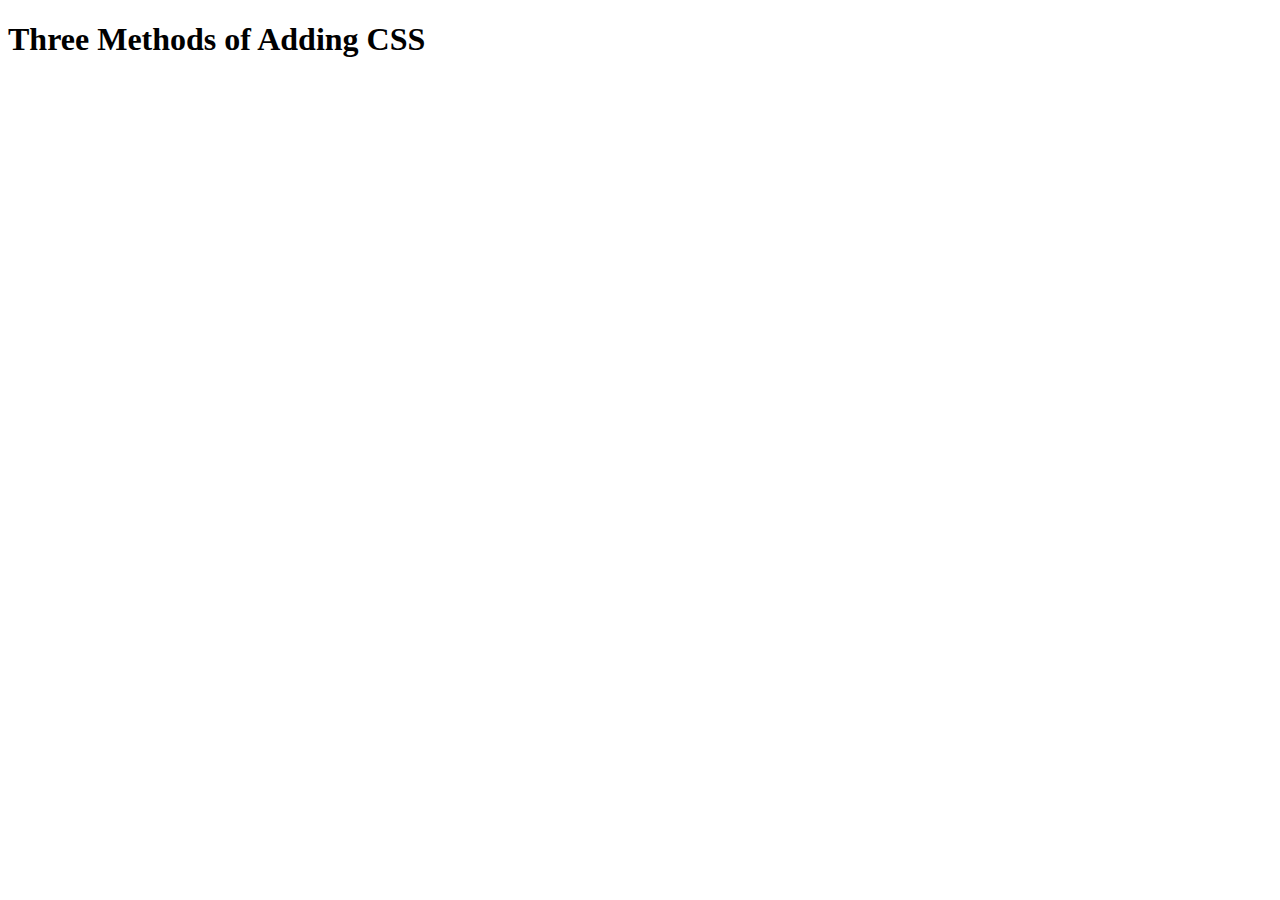
==== index.html @ 57f729d9 "Add files via upload" ====
<!DOCTYPE html>
<html lang="en">

<head>
  <meta charset="UTF-8">
  <title>Adding CSS</title>
</head>

<body>
  <h1>Three Methods of Adding CSS</h1>
  <!-- Create 3 Links to The 3 Webpages: inline, internal and external -->
</body>

</html>
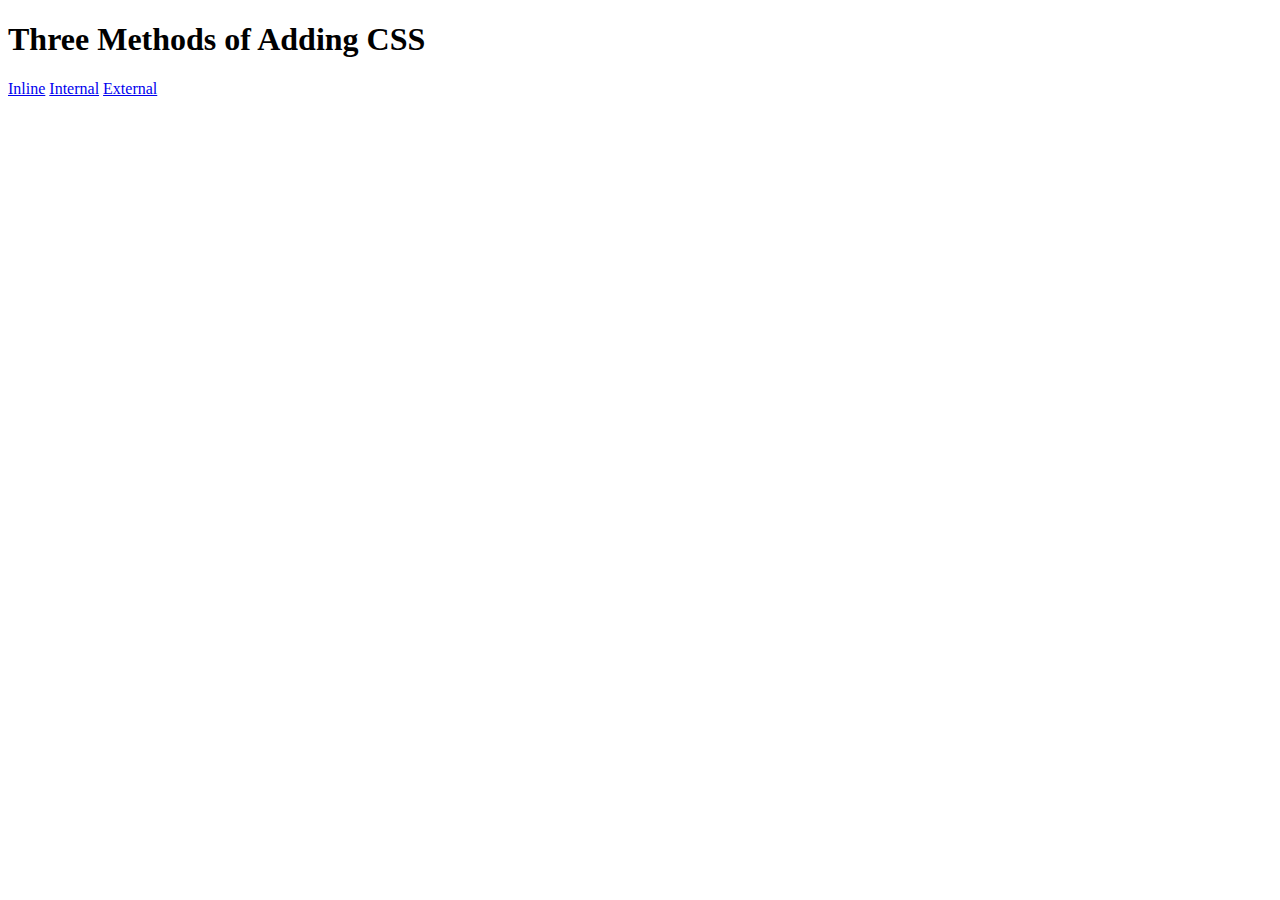
==== commit bc5c4986: "Update index.html" ====
--- a/index.html
+++ b/index.html
@@ -9,6 +9,9 @@
 <body>
   <h1>Three Methods of Adding CSS</h1>
   <!-- Create 3 Links to The 3 Webpages: inline, internal and external -->
+  <a href="inline.html">Inline</a>
+  <a href="internal.html">Internal</a>
+  <a href="external.html">External</a>
 </body>
 
-</html>+</html>
